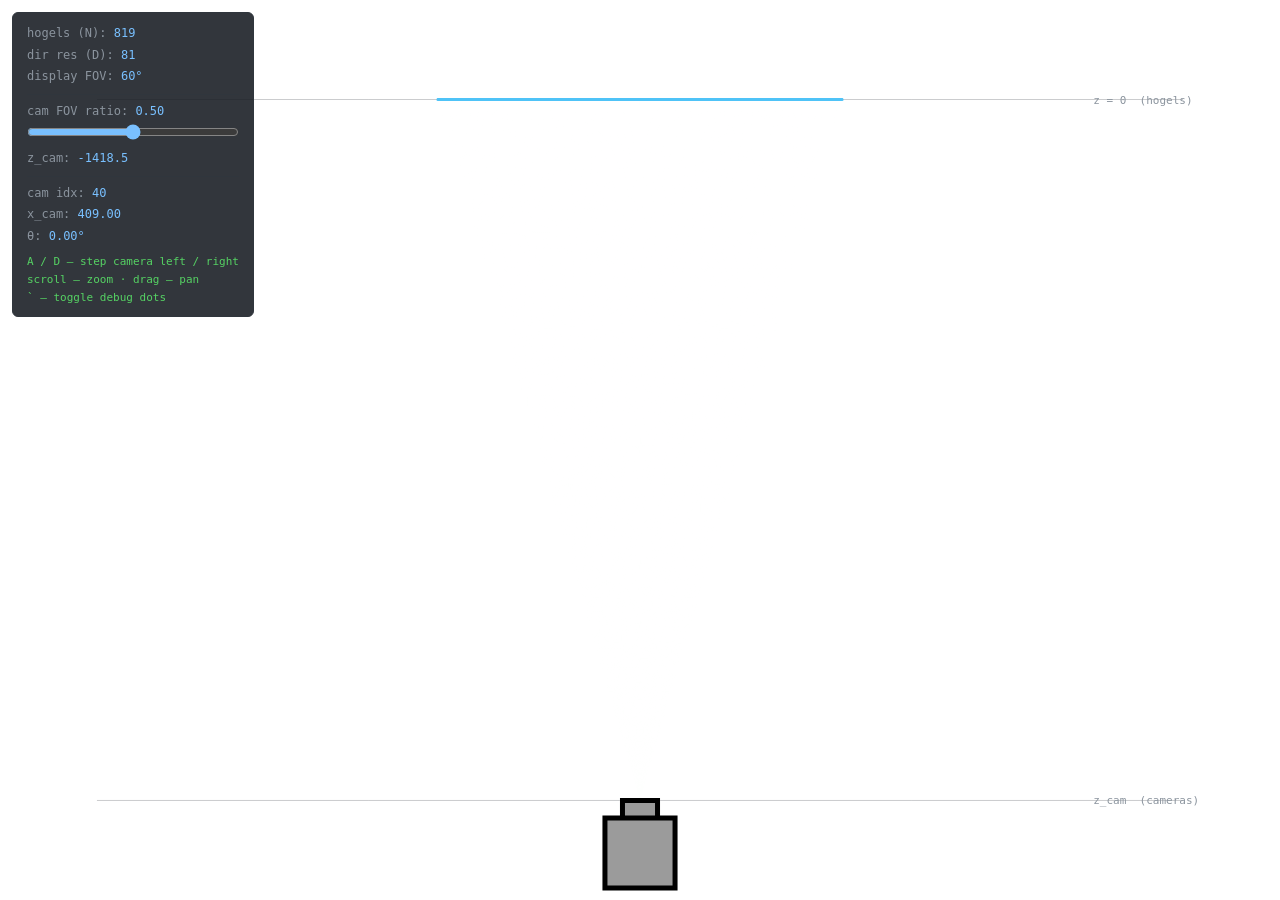
==== integral_to_quilt/Visualisation/hogel_rays.html @ 115e77fe "quilt visualisation minimal" ====
<!DOCTYPE html>
<html>
<head>
<meta charset="utf-8">
<title>Hogel Ray Viewer</title>
<style>
  * { box-sizing: border-box; margin: 0; padding: 0; }
  body { color: #c9d1d9; font-family: monospace; overflow: hidden; }
  canvas { display: block; cursor: crosshair; }

  #hud {
    position: fixed; top: 12px; left: 12px;
    background: rgba(22,27,34,0.88);
    border: 1px solid #30363d;
    border-radius: 6px;
    padding: 10px 14px;
    font-size: 12px;
    line-height: 1.8;
    min-width: 230px;
  }
  #hud .label { color: #8b949e; }
  #hud .val   { color: #79c0ff; }
  #hud .tip   { color: #56d364; margin-top: 6px; font-size: 11px; line-height: 1.6; }
  #hud .sep   { border: none; border-top: 1px solid #30363d; margin: 6px 0; }

  #ratioSlider {
    width: 100%;
    accent-color: #79c0ff;
    margin-top: 2px;
    cursor: pointer;
  }
</style>
</head>
<body>
<canvas id="c"></canvas>

<div id="hud">
  <div><span class="label">hogels (N): </span><span class="val">819</span></div>
  <div><span class="label">dir res (D): </span><span class="val">81</span></div>
  <div><span class="label">display FOV: </span><span class="val">60°</span></div>
  <hr class="sep">
  <div><span class="label">cam FOV ratio: </span><span class="val" id="hRatio">0.5</span></div>
  <input type="range" id="ratioSlider" min="0" max="1" step="0.01" value="0.5">
  <div><span class="label">z_cam: </span><span class="val" id="hZ">–</span></div>
  <hr class="sep">
  <div><span class="label">cam idx: </span><span class="val" id="hCI">–</span></div>
  <div><span class="label">x_cam: </span><span class="val" id="hCX">–</span></div>
  <div><span class="label">θ: </span><span class="val" id="hCT">–</span></div>
  <div class="tip">
    A / D — step camera left / right<br>
    scroll — zoom · drag — pan<br>
    ` — toggle debug dots
  </div>
</div>

<script src="hogel_rays.js"></script>
</body>
</html>
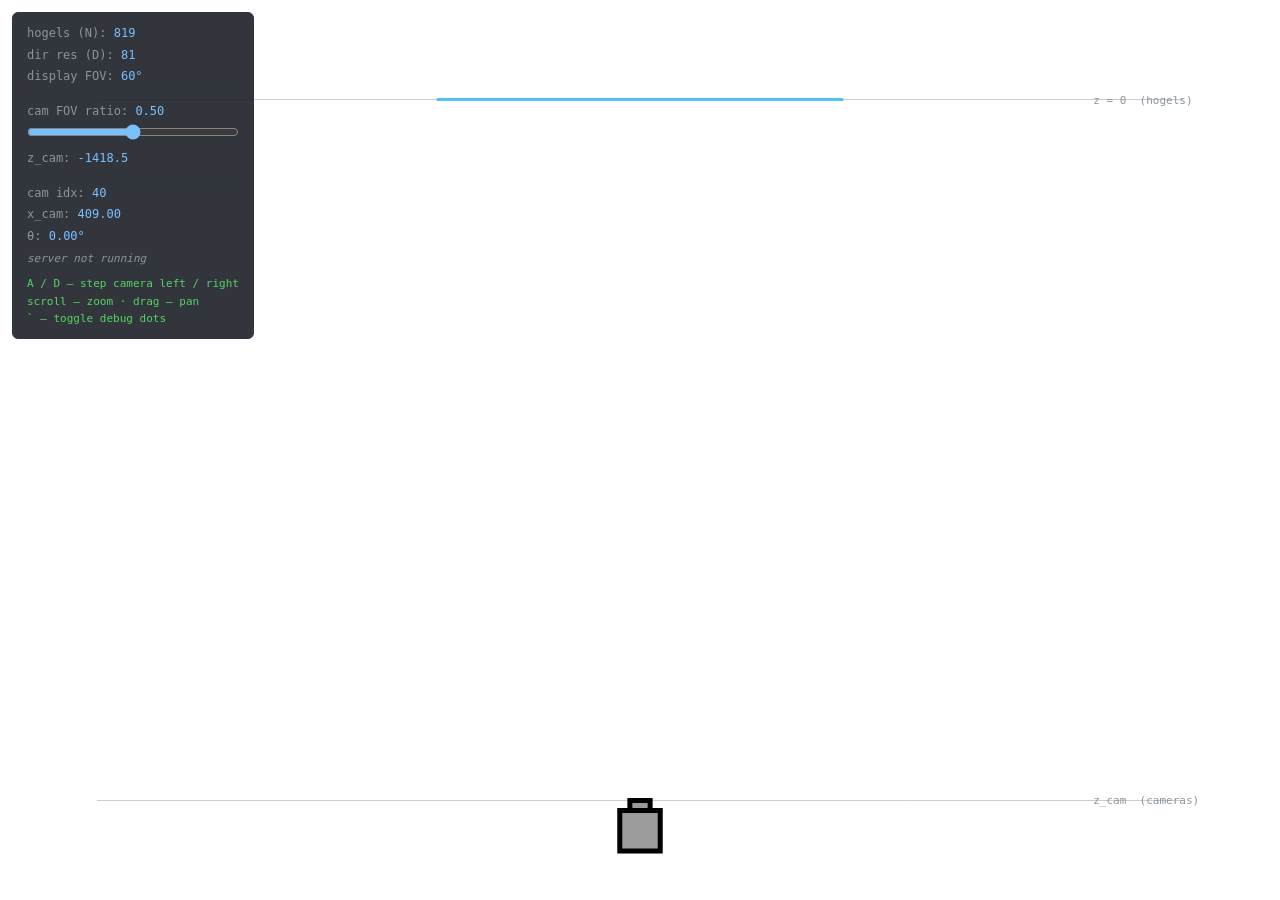
==== commit 6f48bbf3: "zoom 18" ====
--- a/integral_to_quilt/Visualisation/hogel_rays.html
+++ b/integral_to_quilt/Visualisation/hogel_rays.html
@@ -17,6 +17,8 @@
     font-size: 12px;
     line-height: 1.8;
     min-width: 230px;
+    max-height: calc(100vh - 24px);
+    overflow-y: auto;
   }
   #hud .label { color: #8b949e; }
   #hud .val   { color: #79c0ff; }
@@ -28,6 +30,13 @@
     accent-color: #79c0ff;
     margin-top: 2px;
     cursor: pointer;
+  }
+
+  #tileStatus {
+    color: #8b949e;
+    font-size: 11px;
+    font-style: italic;
+    margin-top: 2px;
   }
 </style>
 </head>
@@ -46,6 +55,7 @@
   <div><span class="label">cam idx: </span><span class="val" id="hCI">–</span></div>
   <div><span class="label">x_cam: </span><span class="val" id="hCX">–</span></div>
   <div><span class="label">θ: </span><span class="val" id="hCT">–</span></div>
+  <div id="tileStatus">run server.py to enable</div>
   <div class="tip">
     A / D — step camera left / right<br>
     scroll — zoom · drag — pan<br>
